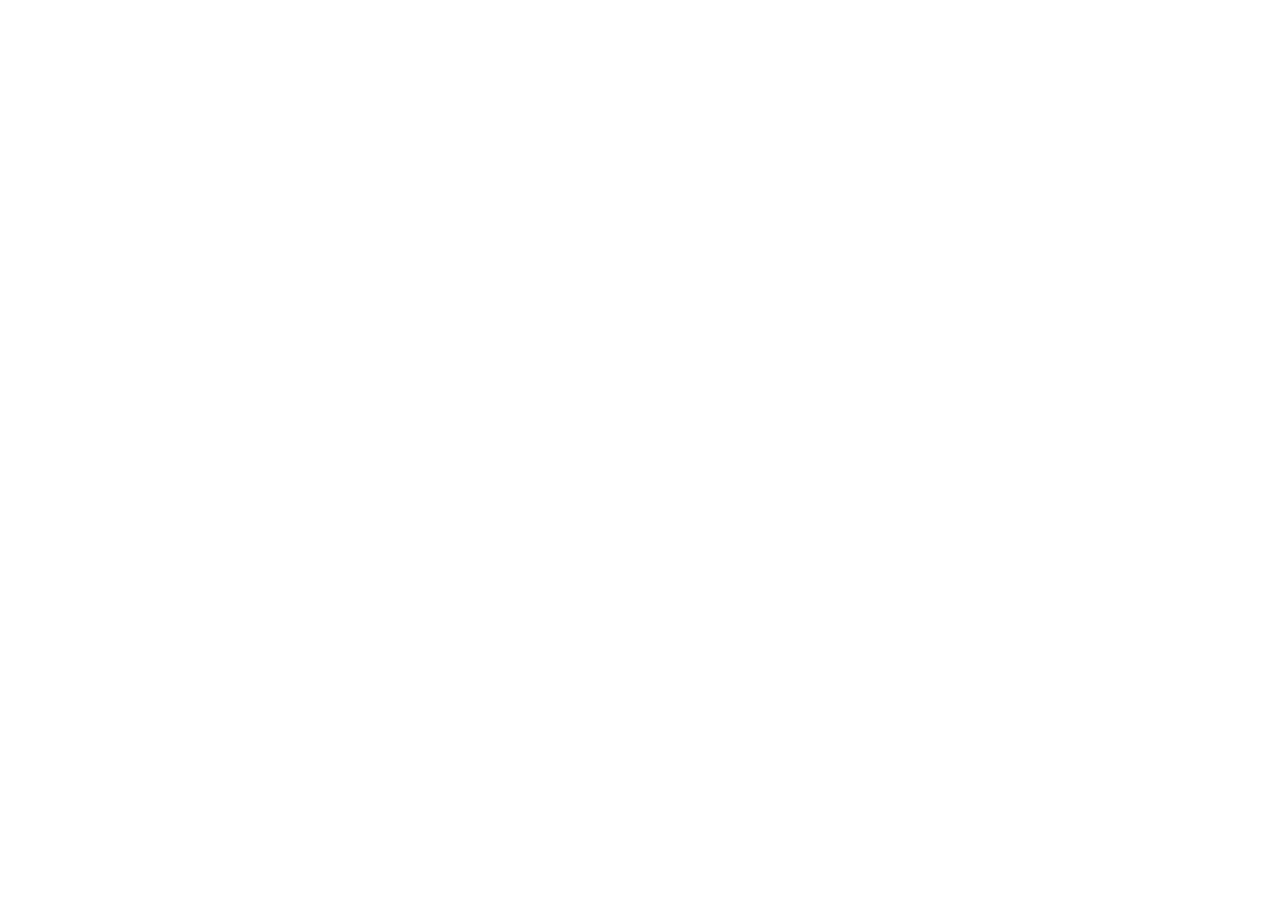
==== amr_controller/web/index.html @ f6c612bd "feat(client): complete the AMR Controller Flutter project, verified compiling Turn the hand-authored" ====
<!doctype html>
<html>
  <head>
    <!--
    If you are serving your web app in a path other than the root, change the
    href value below to reflect the base path you are serving from.

    The path provided below has to start and end with a slash "/" in order for
    it to work correctly.

    For more details:
    * https://developer.mozilla.org/en-US/docs/Web/HTML/Element/base

    This is a placeholder for base href that will be replaced by the value of
    the `--base-href` argument provided to `flutter build`.
  -->
    <base href="$FLUTTER_BASE_HREF" />

    <meta charset="UTF-8" />
    <meta content="IE=Edge" http-equiv="X-UA-Compatible" />
    <meta name="description" content="A new Flutter project." />

    <!-- iOS meta tags & icons -->
    <meta name="mobile-web-app-capable" content="yes" />
    <meta name="apple-mobile-web-app-status-bar-style" content="black" />
    <meta name="apple-mobile-web-app-title" content="amr_controller" />
    <link rel="apple-touch-icon" href="icons/Icon-192.png" />

    <!-- Favicon -->
    <link rel="icon" type="image/png" href="favicon.png" />

    <title>amr_controller</title>
    <link rel="manifest" href="manifest.json" />
  </head>
  <body>
    <!--
    You can customize the "flutter_bootstrap.js" script.
    This is useful to provide a custom configuration to the Flutter loader
    or to give the user feedback during the initialization process.

    For more details:
    * https://docs.flutter.dev/platform-integration/web/initialization
  -->
    <script src="flutter_bootstrap.js" async></script>
  </body>
</html>
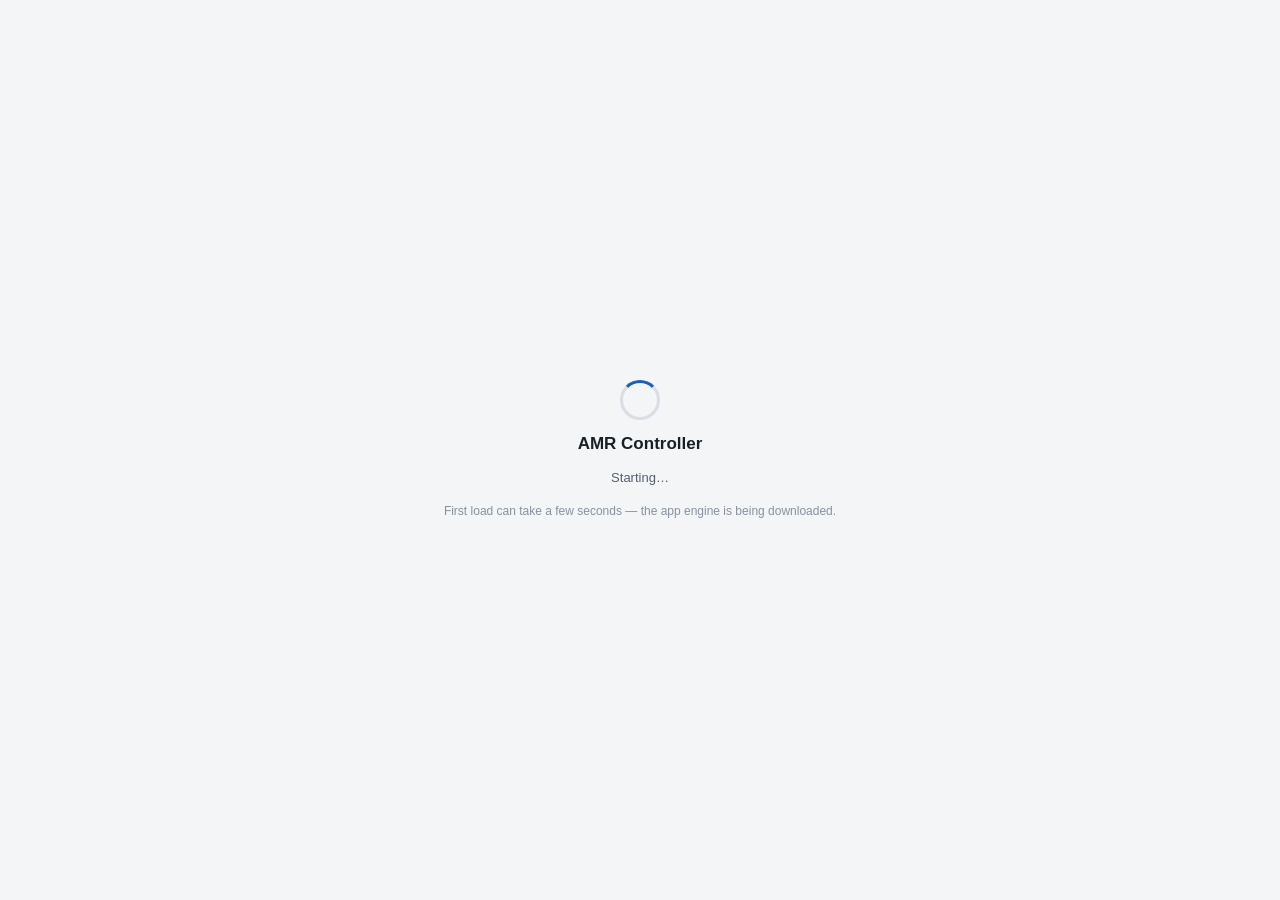
==== commit b76a43b9: "feat: hardware bring-up docs, C19 heat map, setup wizard, light visuals Full-project snapshot.  Hard" ====
--- a/amr_controller/web/index.html
+++ b/amr_controller/web/index.html
@@ -2,45 +2,132 @@
 <html>
   <head>
     <!--
-    If you are serving your web app in a path other than the root, change the
-    href value below to reflect the base path you are serving from.
-
-    The path provided below has to start and end with a slash "/" in order for
-    it to work correctly.
-
-    For more details:
-    * https://developer.mozilla.org/en-US/docs/Web/HTML/Element/base
-
-    This is a placeholder for base href that will be replaced by the value of
-    the `--base-href` argument provided to `flutter build`.
-  -->
+    Served path. Flutter replaces $FLUTTER_BASE_HREF at build time. It must
+    start and end with "/", and the folder must be served as the web root.
+    -->
     <base href="$FLUTTER_BASE_HREF" />
 
     <meta charset="UTF-8" />
     <meta content="IE=Edge" http-equiv="X-UA-Compatible" />
-    <meta name="description" content="A new Flutter project." />
+    <meta name="description" content="AMR Controller — operator client for the AMR robot." />
+    <meta name="viewport" content="width=device-width, initial-scale=1.0" />
 
     <!-- iOS meta tags & icons -->
     <meta name="mobile-web-app-capable" content="yes" />
     <meta name="apple-mobile-web-app-status-bar-style" content="black" />
-    <meta name="apple-mobile-web-app-title" content="amr_controller" />
+    <meta name="apple-mobile-web-app-title" content="AMR Controller" />
     <link rel="apple-touch-icon" href="icons/Icon-192.png" />
 
     <!-- Favicon -->
     <link rel="icon" type="image/png" href="favicon.png" />
 
-    <title>amr_controller</title>
+    <title>AMR Controller</title>
     <link rel="manifest" href="manifest.json" />
+
+    <style>
+      /* Boot screen. Shown until Flutter paints its first frame, so a slow
+         first load is visible progress instead of a blank page. */
+      html, body {
+        height: 100%; margin: 0; background: #F3F5F7;
+        font-family: -apple-system, BlinkMacSystemFont, "Segoe UI", Roboto, Arial, sans-serif;
+      }
+      #boot {
+        position: fixed; inset: 0; display: flex; flex-direction: column;
+        align-items: center; justify-content: center; gap: 14px;
+        color: #182026; text-align: center; padding: 24px;
+      }
+      #boot .ring {
+        width: 34px; height: 34px; border: 3px solid #D8DEE5; border-top-color: #1A5FB4;
+        border-radius: 50%; animation: spin 0.9s linear infinite;
+      }
+      @keyframes spin { to { transform: rotate(360deg); } }
+      #boot h1 { font-size: 17px; margin: 0; font-weight: 700; }
+      #boot .status { font-size: 13px; color: #51606E; max-width: 460px; line-height: 1.5; }
+      #boot .hint { font-size: 12px; color: #8592A0; max-width: 460px; line-height: 1.5; }
+      #boot .err {
+        display: none; margin-top: 6px; padding: 12px 14px; text-align: left;
+        background: #FDECEA; border: 1px solid #C0392B; border-radius: 8px;
+        color: #7B241C; font-size: 12.5px; max-width: 540px; line-height: 1.55;
+      }
+      #boot .err b { display: block; margin-bottom: 4px; color: #C0392B; }
+      #boot .err code {
+        background: #F7D9D5; padding: 1px 4px; border-radius: 3px; font-size: 12px;
+      }
+      #boot.hidden { display: none; }
+    </style>
   </head>
   <body>
-    <!--
-    You can customize the "flutter_bootstrap.js" script.
-    This is useful to provide a custom configuration to the Flutter loader
-    or to give the user feedback during the initialization process.
+    <div id="boot">
+      <div class="ring"></div>
+      <h1>AMR Controller</h1>
+      <div class="status" id="boot-status">Starting…</div>
+      <div class="hint">
+        First load can take a few seconds — the app engine is being downloaded.
+      </div>
+      <div class="err" id="boot-err"></div>
+    </div>
 
-    For more details:
-    * https://docs.flutter.dev/platform-integration/web/initialization
-  -->
+    <script>
+      // Boot diagnostics. Turns the silent blank-page failure into a visible,
+      // actionable message: a slow load shows progress, and a missing file says
+      // which file and the usual cause.
+      (function () {
+        var boot = document.getElementById('boot');
+        var status = document.getElementById('boot-status');
+        var err = document.getElementById('boot-err');
+        var done = false;
+
+        function hide() {
+          if (done) return;
+          done = true;
+          boot.classList.add('hidden');
+        }
+
+        function fail(title, detail) {
+          if (done) return;
+          status.textContent = 'Could not start.';
+          err.style.display = 'block';
+          err.innerHTML = '<b>' + title + '</b>' + detail;
+          var ring = document.querySelector('#boot .ring');
+          if (ring) ring.style.animation = 'none';
+        }
+
+        // Flutter signals its first painted frame with this event.
+        window.addEventListener('flutter-first-frame', hide, { once: true });
+
+        // Fallback: if the event is missed, watch for the Flutter view element.
+        var poll = setInterval(function () {
+          if (document.querySelector('flutter-view, flt-glass-pane')) {
+            hide();
+            clearInterval(poll);
+          }
+        }, 400);
+
+        setTimeout(function () {
+          if (!done) status.textContent = 'Still loading… this is taking longer than usual.';
+        }, 12000);
+
+        setTimeout(function () {
+          if (!done) {
+            fail('Taking too long',
+              'The app engine has not started after 45 seconds. Check that this folder is ' +
+              'served over HTTP from its own root (not opened as a file), then reload.');
+          }
+        }, 45000);
+
+        window.addEventListener('error', function (e) {
+          var src = (e && e.target && e.target.src) || '';
+          if (src && /main\.dart\.js|canvaskit/.test(src)) {
+            fail('A required file failed to load',
+              'Could not load <code>' + src.split('/').pop() + '</code>. This folder must be ' +
+              'served over HTTP from its own root, and the server must send ' +
+              '<code>application/wasm</code> for <code>.wasm</code> files. ' +
+              'Run <code>serve.py</code> (included) and reload.');
+          }
+        }, true);
+      })();
+    </script>
+
     <script src="flutter_bootstrap.js" async></script>
   </body>
 </html>
